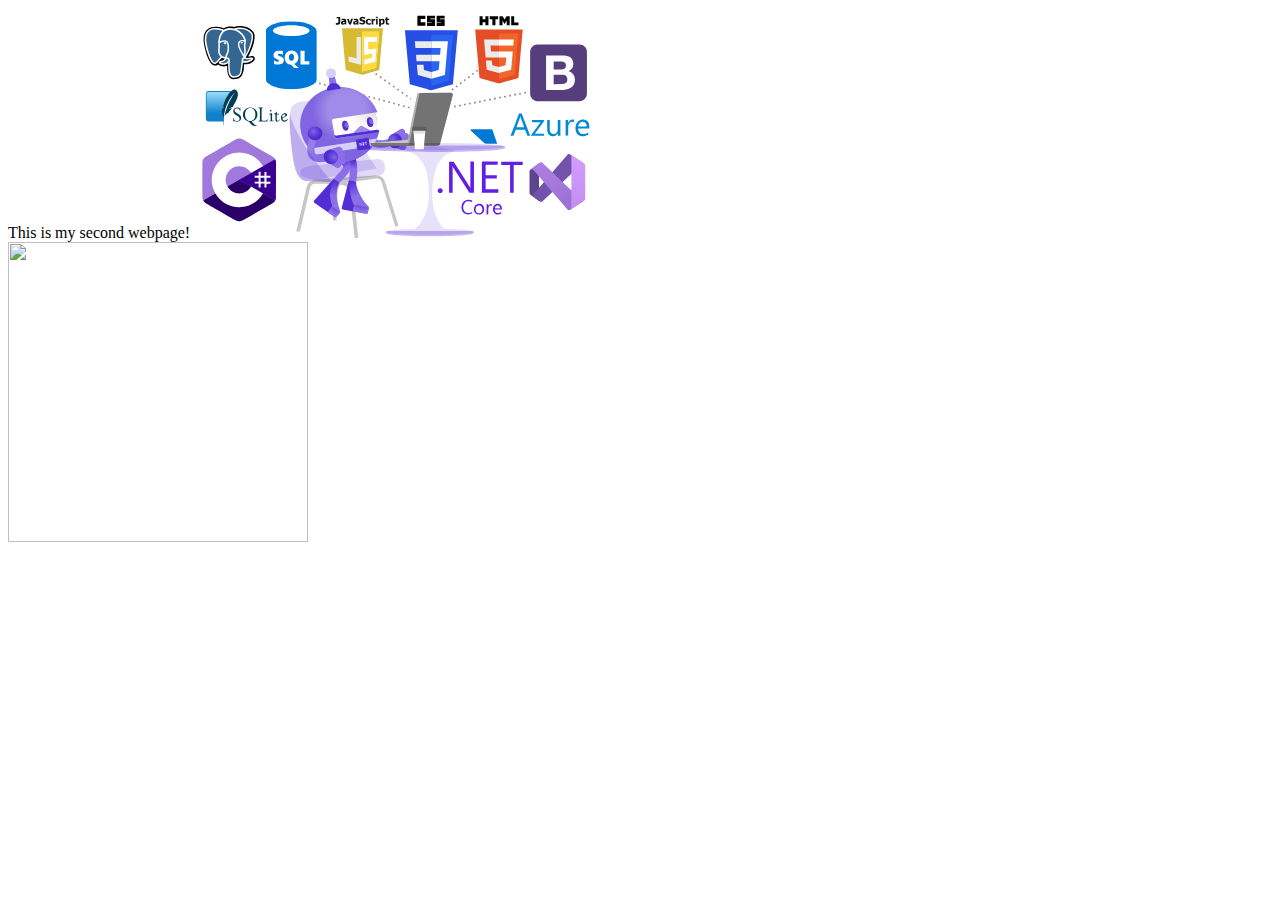
==== 0228/index.html @ c83fceb9 "LCP 2-28" ====
<html>

<head>
    <script src="https://juxinglong.github.io/static/iframe-resizer/iframeResizer.contentWindow.min.js"></script>
    <title>Feb 28 Second Web Page</title>
    <link rel="icon" href="cs.svg" />
</head>
<body>
    This is my second webpage!

    <a href ="https://bpl.price.ou.edu/hw/" target="_blank">
        <img src="mis3033.svg" width="400" />
    </a>
  
    <br/> 

    <img height="300" src="https://pbs.twimg.com/media/Fck3BhkakAIAisD.jpg"/>
</body>

</html>
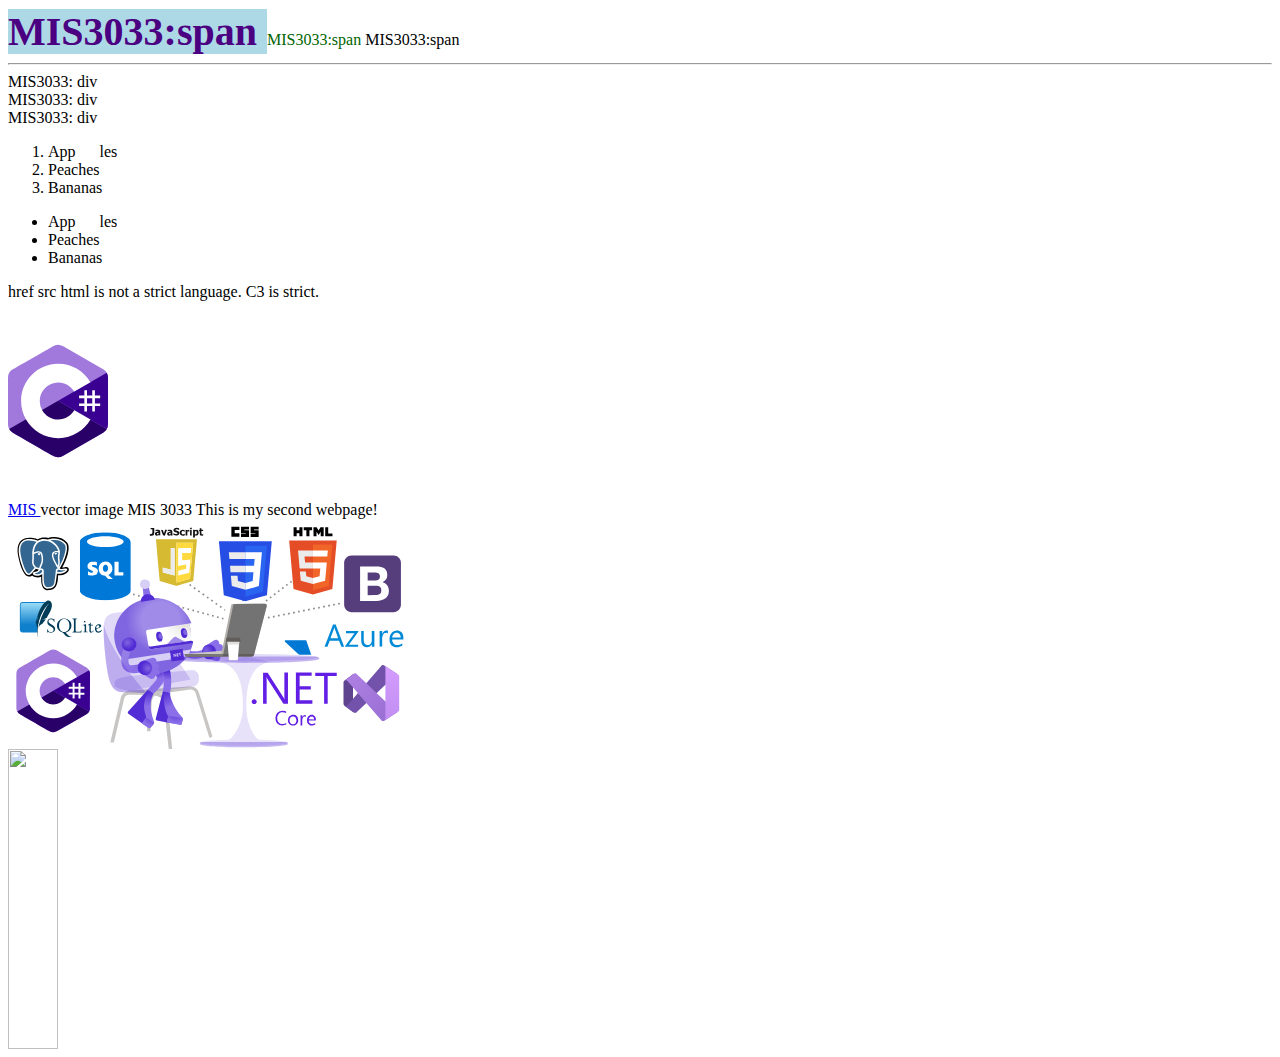
==== commit 1990d052: "2-28 LC" ====
--- a/0228/index.html
+++ b/0228/index.html
@@ -6,15 +6,76 @@
     <link rel="icon" href="cs.svg" />
 </head>
 <body>
+    <!--
+
+    href and target are properties/attributes of a datatype
+        id gives it a variable name
+
+    -->
+    <span id="sp1"style="color:indigo;font-size:40px;font-weight:900;background-color:lightblue;">
+        MIS3033:span
+    </span>
+
+
+    <span style="color:darkgreen;">MIS3033:span</span>
+    <span>MIS3033:span</span>
+
+    <hr/>
+
+    <div>MIS3033: div</div>
+    <div>MIS3033: div</div>
+    <div>MIS3033: div</div>
+
+    <ol>
+        <li>
+            App &nbsp;&nbsp;&nbsp;&nbsp; les
+        </li>
+        <li>
+            Peaches
+        </li>
+        <li>
+            Bananas
+        </li>
+    </ol>
+
+    <ul>
+        <li>
+            App &nbsp;&nbsp;&nbsp;&nbsp; les
+        </li>
+        <li>
+            Peaches
+        </li>
+        <li>
+            Bananas
+        </li>
+    </ul>
+
+    href
+    src
+    html is not a strict language.
+    C3 is strict.
+    <br />
+
+    <img width="100" height="200" id="im1" src="cs.svg" />
+
+    <br />
+    <a id="a1" href="https://www.nanzan-u.ac.jp/English/admissions/cjs.html" target="_blank">
+        MIS
+    </a>
+    vector image
+
+    MIS
+    3033
+
     This is my second webpage!
-
-    <a href ="https://bpl.price.ou.edu/hw/" target="_blank">
+    <br />
+    <a href="https://bpl.price.ou.edu/hw/" target="_blank">
         <img src="mis3033.svg" width="400" />
     </a>
-  
-    <br/> 
 
-    <img height="300" src="https://pbs.twimg.com/media/Fck3BhkakAIAisD.jpg"/>
+    <br />
+
+    <img height="300" width="50" src="https://pbs.twimg.com/media/Fck3BhkakAIAisD.jpg" />
 </body>
 
 </html>